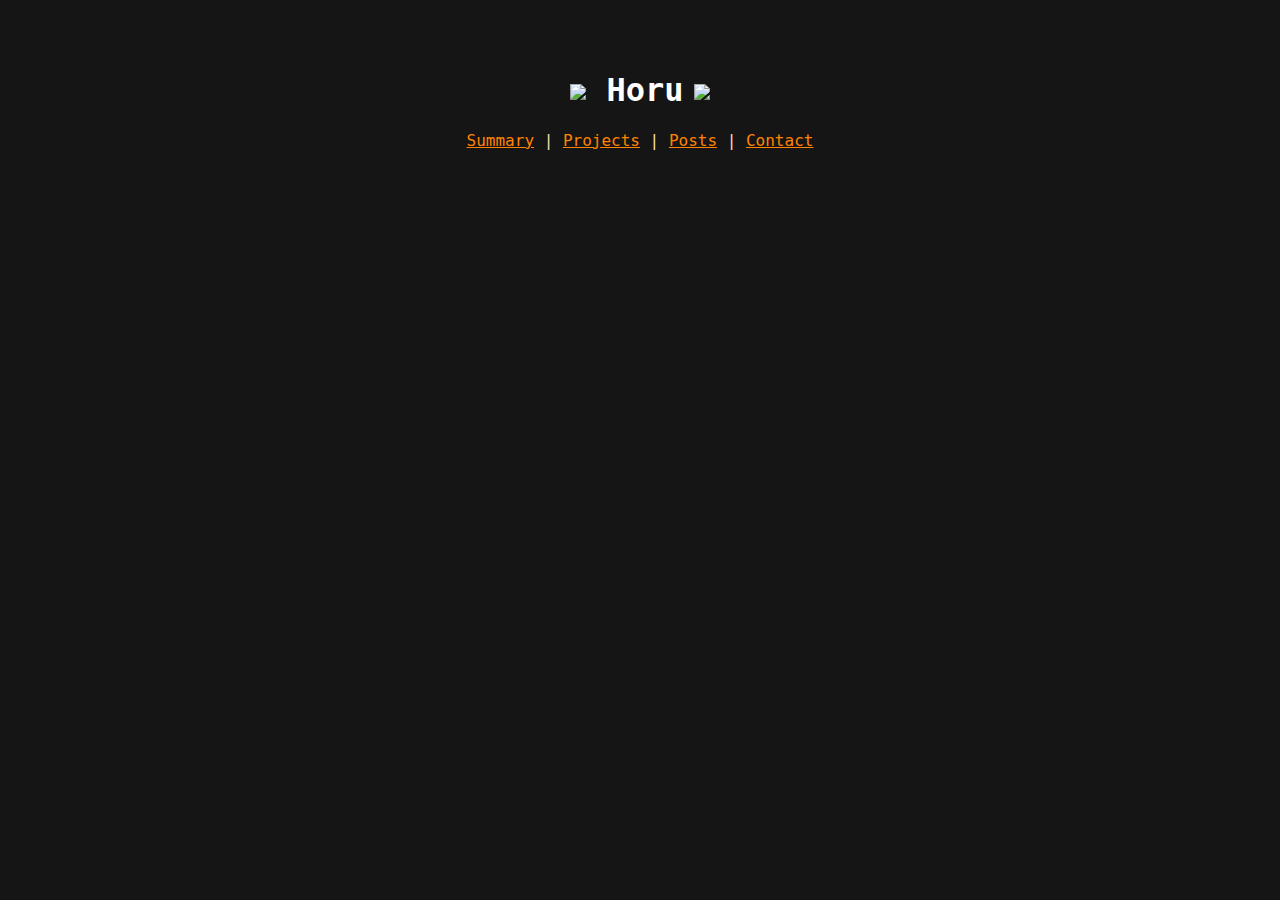
==== posts/index.html @ c7653f4a "profile github" ====
<!DOCTYPE html>
<html lang="en">
    <head>
        <meta charset="UTF-8">
        <meta http-equiv="X-UA-Compatible" content="IE=edge">
        <meta name="viewport" content="width=device-width, initial-scale=1.0">
        <title>sgf4 - Posts</title>
        <link rel="stylesheet" href="/css/main.css">
        <link rel="icon" href="https://avatars.githubusercontent.com/u/112823164?v=4">
    </head>
    <body>
        <header></header>
        <h1 id="title"><img src="https://avatars.githubusercontent.com/u/112823164?v=4" id="pfp">Horu<img src="/img/misc/spain.png" id="flag"></h1>
        <div id="contact">

        </div>
        <nav id="nav">
            <a href="/">Summary</a> |
            <a href="/projects/">Projects</a> |
            <a href="/posts/">Posts</a> |
            <a href="/contact/">Contact</a>
        </nav>
    </body>
</html>
---- css/main.css ----
body {
    font-family: monospace, Hack, Ubuntu;
    margin: auto;
    text-align: center;
    background-color: #151515;
    color: navajowhite;
}

a {
    color: #ff8300;
}

header, footer {
    width: 100%;
    height: 50px;
}

#main-summary {
    max-width: 900px;
    margin: auto;
}

#title {
    color: white;
}

.container {
    background-color: #2b2826;
    padding: 10px 20px 10px 20px;
    display: inline-block;
    box-shadow: 10px 10px 0px 0px rgba(0, 0, 0, 0.5);
}

.container img {
    vertical-align: middle;
}

.summary-list img {
    width: 50px;
}

h1, h2, h3 {
    text-align: center;
    color: #ffaa07;
}

#contact {

}

#pfp {
    height: 150px;
    vertical-align: middle;
    margin-right: 20px;
}

#flag {
    vertical-align: middle;
    margin-left: 10px;
    height: 12px;
}

/* Project */
.project {
    background-color: #2c2c2c;
    display: inline-block;
    padding: 20px;
    box-shadow: 10px 10px 0px 0px rgba(0,0,0,0.5);
}

.project .title {
    font-size: 20pt;
    font-weight: bold;
}

.project img {
    margin-top: 10px;
    margin-bottom: 10px;
}

/* Contact */
.contact {
    margin: auto;
    text-align: left;
}

.contact img {
    height: 20px;
}
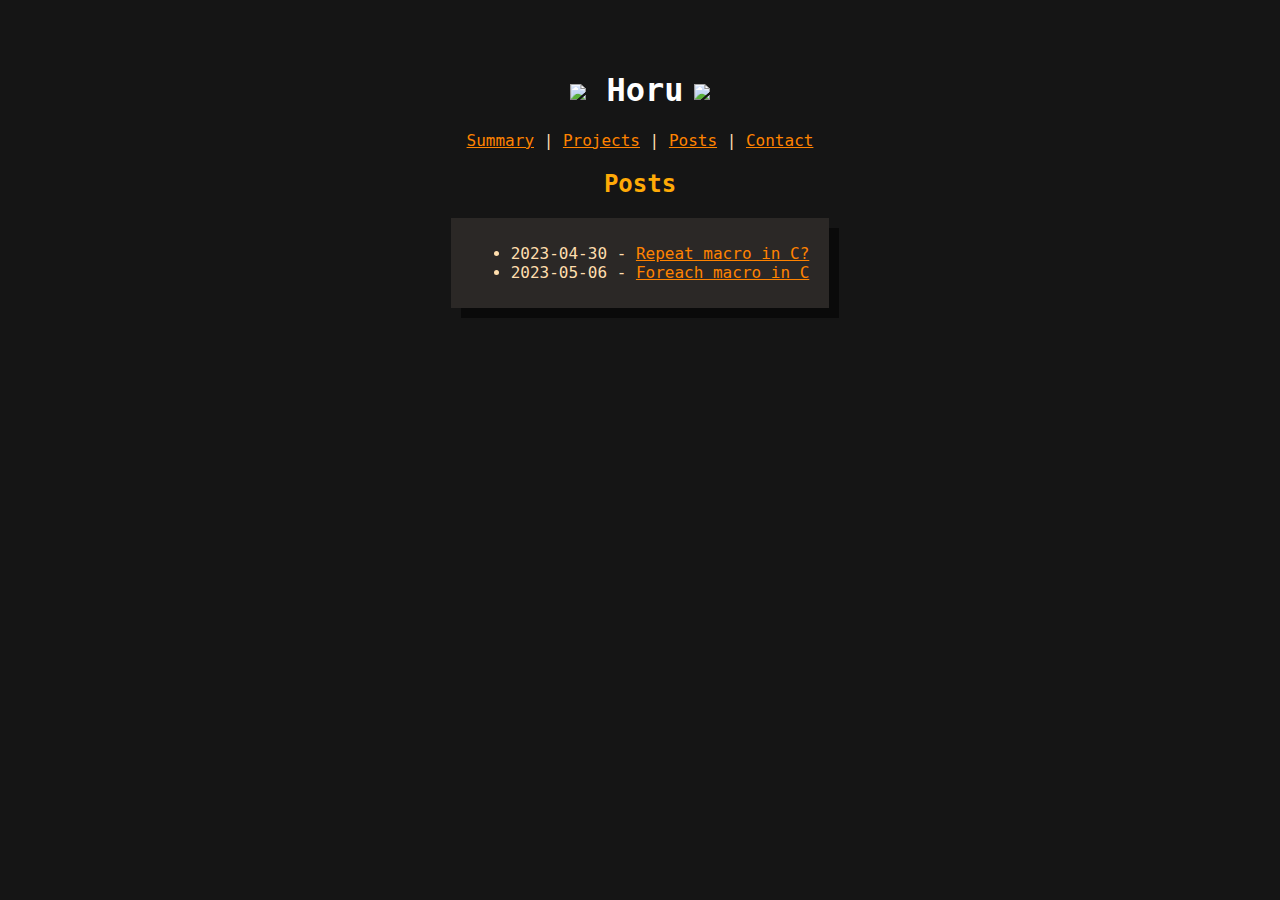
==== commit eaaabc68: "New post" ====
--- a/posts/index.html
+++ b/posts/index.html
@@ -4,9 +4,15 @@
         <meta charset="UTF-8">
         <meta http-equiv="X-UA-Compatible" content="IE=edge">
         <meta name="viewport" content="width=device-width, initial-scale=1.0">
-        <title>sgf4 - Posts</title>
+        <meta name="author" content="sgf4">
+        <meta name="generator" content="holyc">
+        <meta name="description" content="sgf4's interesting and cool posts">
+        <meta name="keywords" content="sgf4, posts">
+        <meta name="robots" content="index, follow">
+
+        <title>sgf4's Posts</title>
         <link rel="stylesheet" href="/css/main.css">
-        <link rel="icon" href="https://avatars.githubusercontent.com/u/112823164?v=4">
+        <link rel="icon" href="https://avatars.githubusercontent.com/u/112823164?v=4">  
     </head>
     <body>
         <header></header>
@@ -20,5 +26,17 @@
             <a href="/posts/">Posts</a> |
             <a href="/contact/">Contact</a>
         </nav>
+
+        <h2>Posts</h2>
+        <div class="container" id="posts">
+            <ul>
+                <li>
+                    2023-04-30 - <a href="repeat-macro/">Repeat macro in C?</a>
+                </li>
+                <li>
+                    2023-05-06 - <a href="foreach-macro/">Foreach macro in C</a>
+                </li>
+            </ul>
+        </div>
     </body>
 </html>